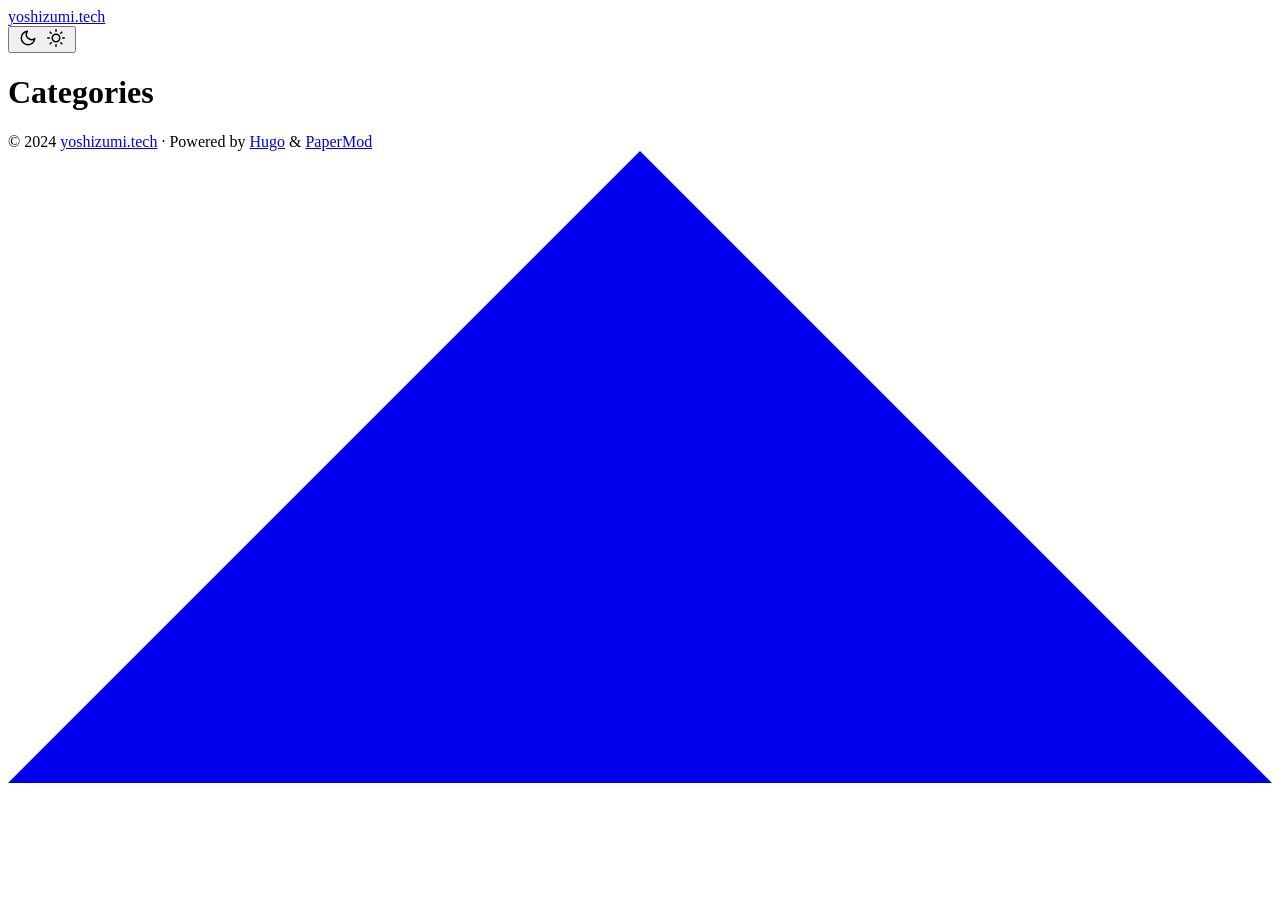
==== public/categories/index.html @ 85abd29f "change" ====
<!DOCTYPE html>
<html lang="en" dir="auto">

<head><meta charset="utf-8">
<meta http-equiv="X-UA-Compatible" content="IE=edge">
<meta name="viewport" content="width=device-width, initial-scale=1, shrink-to-fit=no">
<meta name="robots" content="index, follow">
<title>Categories | yoshizumi.tech</title>
<meta name="keywords" content="">
<meta name="description" content="">
<meta name="author" content="">
<link rel="canonical" href="https://yoshizumi.tech/categories/">
<link crossorigin="anonymous" href="/assets/css/stylesheet.fc220c15db4aef0318bbf30adc45d33d4d7c88deff3238b23eb255afdc472ca6.css" integrity="sha256-/CIMFdtK7wMYu/MK3EXTPU18iN7/MjiyPrJVr9xHLKY=" rel="preload stylesheet" as="style">
<link rel="icon" href="https://yoshizumi.tech/favicon.ico">
<link rel="icon" type="image/png" sizes="16x16" href="https://yoshizumi.tech/favicon-16x16.png">
<link rel="icon" type="image/png" sizes="32x32" href="https://yoshizumi.tech/favicon-32x32.png">
<link rel="apple-touch-icon" href="https://yoshizumi.tech/apple-touch-icon.png">
<link rel="mask-icon" href="https://yoshizumi.tech/safari-pinned-tab.svg">
<meta name="theme-color" content="#2e2e33">
<meta name="msapplication-TileColor" content="#2e2e33">
<link rel="alternate" type="application/rss+xml" href="https://yoshizumi.tech/categories/index.xml">
<link rel="alternate" hreflang="en" href="https://yoshizumi.tech/categories/">
<noscript>
    <style>
        #theme-toggle,
        .top-link {
            display: none;
        }

    </style>
    <style>
        @media (prefers-color-scheme: dark) {
            :root {
                --theme: rgb(29, 30, 32);
                --entry: rgb(46, 46, 51);
                --primary: rgb(218, 218, 219);
                --secondary: rgb(155, 156, 157);
                --tertiary: rgb(65, 66, 68);
                --content: rgb(196, 196, 197);
                --code-block-bg: rgb(46, 46, 51);
                --code-bg: rgb(55, 56, 62);
                --border: rgb(51, 51, 51);
            }

            .list {
                background: var(--theme);
            }

            .list:not(.dark)::-webkit-scrollbar-track {
                background: 0 0;
            }

            .list:not(.dark)::-webkit-scrollbar-thumb {
                border-color: var(--theme);
            }
        }

    </style>
</noscript><meta property="og:title" content="Categories" />
<meta property="og:description" content="" />
<meta property="og:type" content="website" />
<meta property="og:url" content="https://yoshizumi.tech/categories/" />

<meta name="twitter:card" content="summary"/>
<meta name="twitter:title" content="Categories"/>
<meta name="twitter:description" content=""/>

</head>

<body class="list" id="top">
<script>
    if (localStorage.getItem("pref-theme") === "dark") {
        document.body.classList.add('dark');
    } else if (localStorage.getItem("pref-theme") === "light") {
        document.body.classList.remove('dark')
    } else if (window.matchMedia('(prefers-color-scheme: dark)').matches) {
        document.body.classList.add('dark');
    }

</script>

<header class="header">
    <nav class="nav">
        <div class="logo">
            <a href="https://yoshizumi.tech/" accesskey="h" title="yoshizumi.tech (Alt + H)">yoshizumi.tech</a>
            <div class="logo-switches">
                <button id="theme-toggle" accesskey="t" title="(Alt + T)">
                    <svg id="moon" xmlns="http://www.w3.org/2000/svg" width="24" height="18" viewBox="0 0 24 24"
                        fill="none" stroke="currentColor" stroke-width="2" stroke-linecap="round"
                        stroke-linejoin="round">
                        <path d="M21 12.79A9 9 0 1 1 11.21 3 7 7 0 0 0 21 12.79z"></path>
                    </svg>
                    <svg id="sun" xmlns="http://www.w3.org/2000/svg" width="24" height="18" viewBox="0 0 24 24"
                        fill="none" stroke="currentColor" stroke-width="2" stroke-linecap="round"
                        stroke-linejoin="round">
                        <circle cx="12" cy="12" r="5"></circle>
                        <line x1="12" y1="1" x2="12" y2="3"></line>
                        <line x1="12" y1="21" x2="12" y2="23"></line>
                        <line x1="4.22" y1="4.22" x2="5.64" y2="5.64"></line>
                        <line x1="18.36" y1="18.36" x2="19.78" y2="19.78"></line>
                        <line x1="1" y1="12" x2="3" y2="12"></line>
                        <line x1="21" y1="12" x2="23" y2="12"></line>
                        <line x1="4.22" y1="19.78" x2="5.64" y2="18.36"></line>
                        <line x1="18.36" y1="5.64" x2="19.78" y2="4.22"></line>
                    </svg>
                </button>
            </div>
        </div>
        <ul id="menu">
        </ul>
    </nav>
</header>
<main class="main">
<header class="page-header">
    <h1>Categories</h1>
</header>

<ul class="terms-tags">
</ul>
    </main>
    
<footer class="footer">
        <span>&copy; 2024 <a href="https://yoshizumi.tech/">yoshizumi.tech</a></span> · 

    <span>
        Powered by
        <a href="https://gohugo.io/" rel="noopener noreferrer" target="_blank">Hugo</a> &
        <a href="https://github.com/adityatelange/hugo-PaperMod/" rel="noopener" target="_blank">PaperMod</a>
    </span>
</footer>
<a href="#top" aria-label="go to top" title="Go to Top (Alt + G)" class="top-link" id="top-link" accesskey="g">
    <svg xmlns="http://www.w3.org/2000/svg" viewBox="0 0 12 6" fill="currentColor">
        <path d="M12 6H0l6-6z" />
    </svg>
</a>

<script>
    let menu = document.getElementById('menu')
    if (menu) {
        menu.scrollLeft = localStorage.getItem("menu-scroll-position");
        menu.onscroll = function () {
            localStorage.setItem("menu-scroll-position", menu.scrollLeft);
        }
    }

    document.querySelectorAll('a[href^="#"]').forEach(anchor => {
        anchor.addEventListener("click", function (e) {
            e.preventDefault();
            var id = this.getAttribute("href").substr(1);
            if (!window.matchMedia('(prefers-reduced-motion: reduce)').matches) {
                document.querySelector(`[id='${decodeURIComponent(id)}']`).scrollIntoView({
                    behavior: "smooth"
                });
            } else {
                document.querySelector(`[id='${decodeURIComponent(id)}']`).scrollIntoView();
            }
            if (id === "top") {
                history.replaceState(null, null, " ");
            } else {
                history.pushState(null, null, `#${id}`);
            }
        });
    });

</script>
<script>
    var mybutton = document.getElementById("top-link");
    window.onscroll = function () {
        if (document.body.scrollTop > 800 || document.documentElement.scrollTop > 800) {
            mybutton.style.visibility = "visible";
            mybutton.style.opacity = "1";
        } else {
            mybutton.style.visibility = "hidden";
            mybutton.style.opacity = "0";
        }
    };

</script>
<script>
    document.getElementById("theme-toggle").addEventListener("click", () => {
        if (document.body.className.includes("dark")) {
            document.body.classList.remove('dark');
            localStorage.setItem("pref-theme", 'light');
        } else {
            document.body.classList.add('dark');
            localStorage.setItem("pref-theme", 'dark');
        }
    })

</script>
</body>

</html>
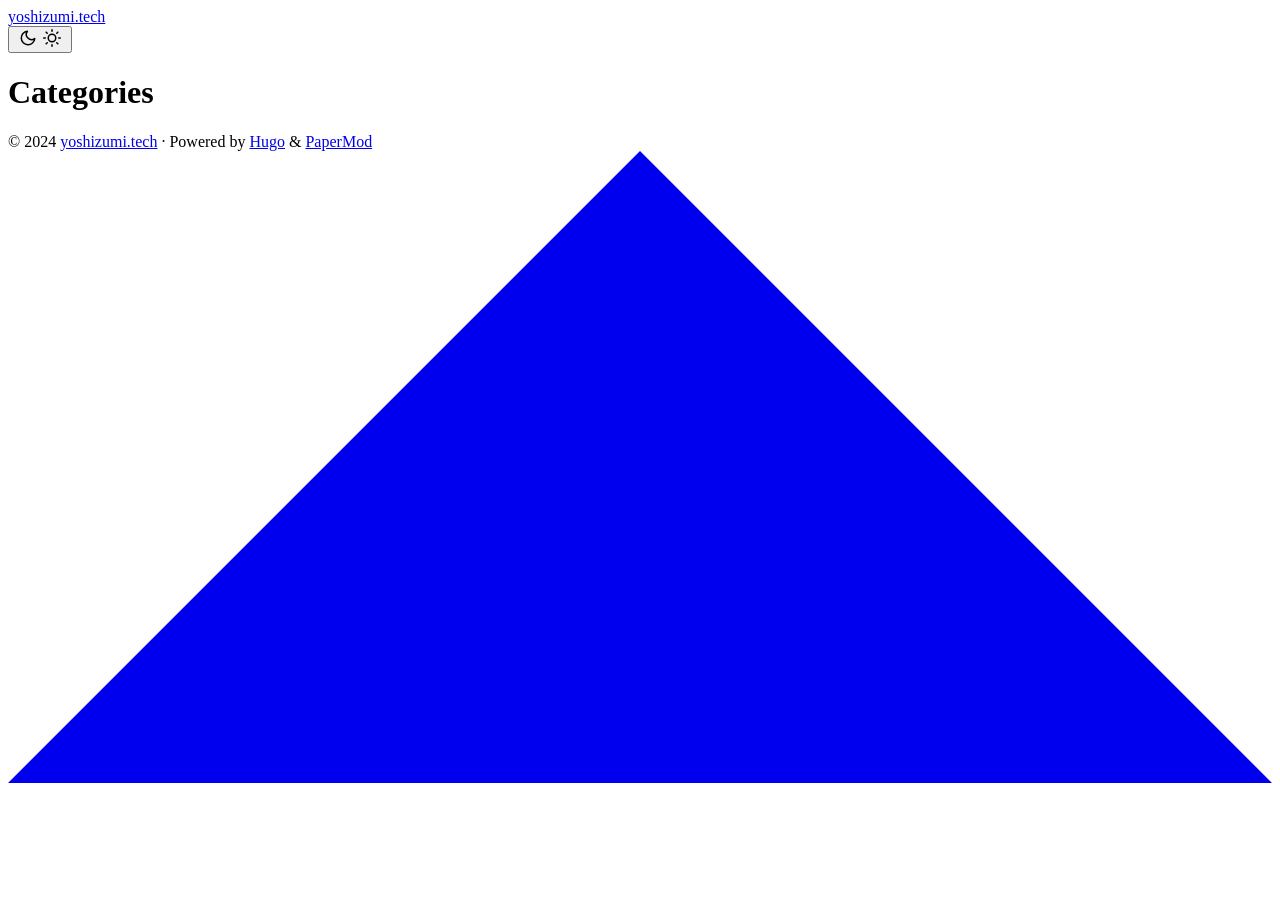
==== commit 4e352e81: "change" ====
--- a/public/categories/index.html
+++ b/public/categories/index.html
@@ -1,193 +1,6 @@
-<!DOCTYPE html>
-<html lang="en" dir="auto">
-
-<head><meta charset="utf-8">
-<meta http-equiv="X-UA-Compatible" content="IE=edge">
-<meta name="viewport" content="width=device-width, initial-scale=1, shrink-to-fit=no">
-<meta name="robots" content="index, follow">
-<title>Categories | yoshizumi.tech</title>
-<meta name="keywords" content="">
-<meta name="description" content="">
-<meta name="author" content="">
-<link rel="canonical" href="https://yoshizumi.tech/categories/">
-<link crossorigin="anonymous" href="/assets/css/stylesheet.fc220c15db4aef0318bbf30adc45d33d4d7c88deff3238b23eb255afdc472ca6.css" integrity="sha256-/CIMFdtK7wMYu/MK3EXTPU18iN7/MjiyPrJVr9xHLKY=" rel="preload stylesheet" as="style">
-<link rel="icon" href="https://yoshizumi.tech/favicon.ico">
-<link rel="icon" type="image/png" sizes="16x16" href="https://yoshizumi.tech/favicon-16x16.png">
-<link rel="icon" type="image/png" sizes="32x32" href="https://yoshizumi.tech/favicon-32x32.png">
-<link rel="apple-touch-icon" href="https://yoshizumi.tech/apple-touch-icon.png">
-<link rel="mask-icon" href="https://yoshizumi.tech/safari-pinned-tab.svg">
-<meta name="theme-color" content="#2e2e33">
-<meta name="msapplication-TileColor" content="#2e2e33">
-<link rel="alternate" type="application/rss+xml" href="https://yoshizumi.tech/categories/index.xml">
-<link rel="alternate" hreflang="en" href="https://yoshizumi.tech/categories/">
-<noscript>
-    <style>
-        #theme-toggle,
-        .top-link {
-            display: none;
-        }
-
-    </style>
-    <style>
-        @media (prefers-color-scheme: dark) {
-            :root {
-                --theme: rgb(29, 30, 32);
-                --entry: rgb(46, 46, 51);
-                --primary: rgb(218, 218, 219);
-                --secondary: rgb(155, 156, 157);
-                --tertiary: rgb(65, 66, 68);
-                --content: rgb(196, 196, 197);
-                --code-block-bg: rgb(46, 46, 51);
-                --code-bg: rgb(55, 56, 62);
-                --border: rgb(51, 51, 51);
-            }
-
-            .list {
-                background: var(--theme);
-            }
-
-            .list:not(.dark)::-webkit-scrollbar-track {
-                background: 0 0;
-            }
-
-            .list:not(.dark)::-webkit-scrollbar-thumb {
-                border-color: var(--theme);
-            }
-        }
-
-    </style>
-</noscript><meta property="og:title" content="Categories" />
-<meta property="og:description" content="" />
-<meta property="og:type" content="website" />
-<meta property="og:url" content="https://yoshizumi.tech/categories/" />
-
-<meta name="twitter:card" content="summary"/>
-<meta name="twitter:title" content="Categories"/>
-<meta name="twitter:description" content=""/>
-
-</head>
-
-<body class="list" id="top">
-<script>
-    if (localStorage.getItem("pref-theme") === "dark") {
-        document.body.classList.add('dark');
-    } else if (localStorage.getItem("pref-theme") === "light") {
-        document.body.classList.remove('dark')
-    } else if (window.matchMedia('(prefers-color-scheme: dark)').matches) {
-        document.body.classList.add('dark');
-    }
-
-</script>
-
-<header class="header">
-    <nav class="nav">
-        <div class="logo">
-            <a href="https://yoshizumi.tech/" accesskey="h" title="yoshizumi.tech (Alt + H)">yoshizumi.tech</a>
-            <div class="logo-switches">
-                <button id="theme-toggle" accesskey="t" title="(Alt + T)">
-                    <svg id="moon" xmlns="http://www.w3.org/2000/svg" width="24" height="18" viewBox="0 0 24 24"
-                        fill="none" stroke="currentColor" stroke-width="2" stroke-linecap="round"
-                        stroke-linejoin="round">
-                        <path d="M21 12.79A9 9 0 1 1 11.21 3 7 7 0 0 0 21 12.79z"></path>
-                    </svg>
-                    <svg id="sun" xmlns="http://www.w3.org/2000/svg" width="24" height="18" viewBox="0 0 24 24"
-                        fill="none" stroke="currentColor" stroke-width="2" stroke-linecap="round"
-                        stroke-linejoin="round">
-                        <circle cx="12" cy="12" r="5"></circle>
-                        <line x1="12" y1="1" x2="12" y2="3"></line>
-                        <line x1="12" y1="21" x2="12" y2="23"></line>
-                        <line x1="4.22" y1="4.22" x2="5.64" y2="5.64"></line>
-                        <line x1="18.36" y1="18.36" x2="19.78" y2="19.78"></line>
-                        <line x1="1" y1="12" x2="3" y2="12"></line>
-                        <line x1="21" y1="12" x2="23" y2="12"></line>
-                        <line x1="4.22" y1="19.78" x2="5.64" y2="18.36"></line>
-                        <line x1="18.36" y1="5.64" x2="19.78" y2="4.22"></line>
-                    </svg>
-                </button>
-            </div>
-        </div>
-        <ul id="menu">
-        </ul>
-    </nav>
-</header>
-<main class="main">
-<header class="page-header">
-    <h1>Categories</h1>
-</header>
-
-<ul class="terms-tags">
-</ul>
-    </main>
-    
-<footer class="footer">
-        <span>&copy; 2024 <a href="https://yoshizumi.tech/">yoshizumi.tech</a></span> · 
-
-    <span>
-        Powered by
-        <a href="https://gohugo.io/" rel="noopener noreferrer" target="_blank">Hugo</a> &
-        <a href="https://github.com/adityatelange/hugo-PaperMod/" rel="noopener" target="_blank">PaperMod</a>
-    </span>
-</footer>
-<a href="#top" aria-label="go to top" title="Go to Top (Alt + G)" class="top-link" id="top-link" accesskey="g">
-    <svg xmlns="http://www.w3.org/2000/svg" viewBox="0 0 12 6" fill="currentColor">
-        <path d="M12 6H0l6-6z" />
-    </svg>
-</a>
-
-<script>
-    let menu = document.getElementById('menu')
-    if (menu) {
-        menu.scrollLeft = localStorage.getItem("menu-scroll-position");
-        menu.onscroll = function () {
-            localStorage.setItem("menu-scroll-position", menu.scrollLeft);
-        }
-    }
-
-    document.querySelectorAll('a[href^="#"]').forEach(anchor => {
-        anchor.addEventListener("click", function (e) {
-            e.preventDefault();
-            var id = this.getAttribute("href").substr(1);
-            if (!window.matchMedia('(prefers-reduced-motion: reduce)').matches) {
-                document.querySelector(`[id='${decodeURIComponent(id)}']`).scrollIntoView({
-                    behavior: "smooth"
-                });
-            } else {
-                document.querySelector(`[id='${decodeURIComponent(id)}']`).scrollIntoView();
-            }
-            if (id === "top") {
-                history.replaceState(null, null, " ");
-            } else {
-                history.pushState(null, null, `#${id}`);
-            }
-        });
-    });
-
-</script>
-<script>
-    var mybutton = document.getElementById("top-link");
-    window.onscroll = function () {
-        if (document.body.scrollTop > 800 || document.documentElement.scrollTop > 800) {
-            mybutton.style.visibility = "visible";
-            mybutton.style.opacity = "1";
-        } else {
-            mybutton.style.visibility = "hidden";
-            mybutton.style.opacity = "0";
-        }
-    };
-
-</script>
-<script>
-    document.getElementById("theme-toggle").addEventListener("click", () => {
-        if (document.body.className.includes("dark")) {
-            document.body.classList.remove('dark');
-            localStorage.setItem("pref-theme", 'light');
-        } else {
-            document.body.classList.add('dark');
-            localStorage.setItem("pref-theme", 'dark');
-        }
-    })
-
-</script>
-</body>
-
-</html>
+<!doctype html><html lang=en dir=auto><head><meta charset=utf-8><meta http-equiv=X-UA-Compatible content="IE=edge"><meta name=viewport content="width=device-width,initial-scale=1,shrink-to-fit=no"><meta name=robots content="index, follow"><title>Categories | yoshizumi.tech</title>
+<meta name=keywords content><meta name=description content><meta name=author content><link rel=canonical href=https://yoshizumi.tech/categories/><link crossorigin=anonymous href=/assets/css/stylesheet.fc220c15db4aef0318bbf30adc45d33d4d7c88deff3238b23eb255afdc472ca6.css integrity="sha256-/CIMFdtK7wMYu/MK3EXTPU18iN7/MjiyPrJVr9xHLKY=" rel="preload stylesheet" as=style><link rel=icon href=https://yoshizumi.tech/favicon.ico><link rel=icon type=image/png sizes=16x16 href=https://yoshizumi.tech/favicon-16x16.png><link rel=icon type=image/png sizes=32x32 href=https://yoshizumi.tech/favicon-32x32.png><link rel=apple-touch-icon href=https://yoshizumi.tech/apple-touch-icon.png><link rel=mask-icon href=https://yoshizumi.tech/safari-pinned-tab.svg><meta name=theme-color content="#2e2e33"><meta name=msapplication-TileColor content="#2e2e33"><link rel=alternate type=application/rss+xml href=https://yoshizumi.tech/categories/index.xml><link rel=alternate hreflang=en href=https://yoshizumi.tech/categories/><noscript><style>#theme-toggle,.top-link{display:none}</style><style>@media(prefers-color-scheme:dark){:root{--theme:rgb(29, 30, 32);--entry:rgb(46, 46, 51);--primary:rgb(218, 218, 219);--secondary:rgb(155, 156, 157);--tertiary:rgb(65, 66, 68);--content:rgb(196, 196, 197);--code-block-bg:rgb(46, 46, 51);--code-bg:rgb(55, 56, 62);--border:rgb(51, 51, 51)}.list{background:var(--theme)}.list:not(.dark)::-webkit-scrollbar-track{background:0 0}.list:not(.dark)::-webkit-scrollbar-thumb{border-color:var(--theme)}}</style></noscript><meta property="og:title" content="Categories"><meta property="og:description" content><meta property="og:type" content="website"><meta property="og:url" content="https://yoshizumi.tech/categories/"><meta name=twitter:card content="summary"><meta name=twitter:title content="Categories"><meta name=twitter:description content></head><body class=list id=top><script>localStorage.getItem("pref-theme")==="dark"?document.body.classList.add("dark"):localStorage.getItem("pref-theme")==="light"?document.body.classList.remove("dark"):window.matchMedia("(prefers-color-scheme: dark)").matches&&document.body.classList.add("dark")</script><header class=header><nav class=nav><div class=logo><a href=https://yoshizumi.tech/ accesskey=h title="yoshizumi.tech (Alt + H)">yoshizumi.tech</a><div class=logo-switches><button id=theme-toggle accesskey=t title="(Alt + T)"><svg id="moon" width="24" height="18" viewBox="0 0 24 24" fill="none" stroke="currentcolor" stroke-width="2" stroke-linecap="round" stroke-linejoin="round"><path d="M21 12.79A9 9 0 1111.21 3 7 7 0 0021 12.79z"/></svg><svg id="sun" width="24" height="18" viewBox="0 0 24 24" fill="none" stroke="currentcolor" stroke-width="2" stroke-linecap="round" stroke-linejoin="round"><circle cx="12" cy="12" r="5"/><line x1="12" y1="1" x2="12" y2="3"/><line x1="12" y1="21" x2="12" y2="23"/><line x1="4.22" y1="4.22" x2="5.64" y2="5.64"/><line x1="18.36" y1="18.36" x2="19.78" y2="19.78"/><line x1="1" y1="12" x2="3" y2="12"/><line x1="21" y1="12" x2="23" y2="12"/><line x1="4.22" y1="19.78" x2="5.64" y2="18.36"/><line x1="18.36" y1="5.64" x2="19.78" y2="4.22"/></svg></button></div></div><ul id=menu></ul></nav></header><main class=main><header class=page-header><h1>Categories</h1></header><ul class=terms-tags></ul></main><footer class=footer><span>&copy; 2024 <a href=https://yoshizumi.tech/>yoshizumi.tech</a></span> ·
+<span>Powered by
+<a href=https://gohugo.io/ rel="noopener noreferrer" target=_blank>Hugo</a> &
+        <a href=https://github.com/adityatelange/hugo-PaperMod/ rel=noopener target=_blank>PaperMod</a></span></footer><a href=#top aria-label="go to top" title="Go to Top (Alt + G)" class=top-link id=top-link accesskey=g><svg viewBox="0 0 12 6" fill="currentcolor"><path d="M12 6H0l6-6z"/></svg>
+</a><script>let menu=document.getElementById("menu");menu&&(menu.scrollLeft=localStorage.getItem("menu-scroll-position"),menu.onscroll=function(){localStorage.setItem("menu-scroll-position",menu.scrollLeft)}),document.querySelectorAll('a[href^="#"]').forEach(e=>{e.addEventListener("click",function(e){e.preventDefault();var t=this.getAttribute("href").substr(1);window.matchMedia("(prefers-reduced-motion: reduce)").matches?document.querySelector(`[id='${decodeURIComponent(t)}']`).scrollIntoView():document.querySelector(`[id='${decodeURIComponent(t)}']`).scrollIntoView({behavior:"smooth"}),t==="top"?history.replaceState(null,null," "):history.pushState(null,null,`#${t}`)})})</script><script>var mybutton=document.getElementById("top-link");window.onscroll=function(){document.body.scrollTop>800||document.documentElement.scrollTop>800?(mybutton.style.visibility="visible",mybutton.style.opacity="1"):(mybutton.style.visibility="hidden",mybutton.style.opacity="0")}</script><script>document.getElementById("theme-toggle").addEventListener("click",()=>{document.body.className.includes("dark")?(document.body.classList.remove("dark"),localStorage.setItem("pref-theme","light")):(document.body.classList.add("dark"),localStorage.setItem("pref-theme","dark"))})</script></body></html>
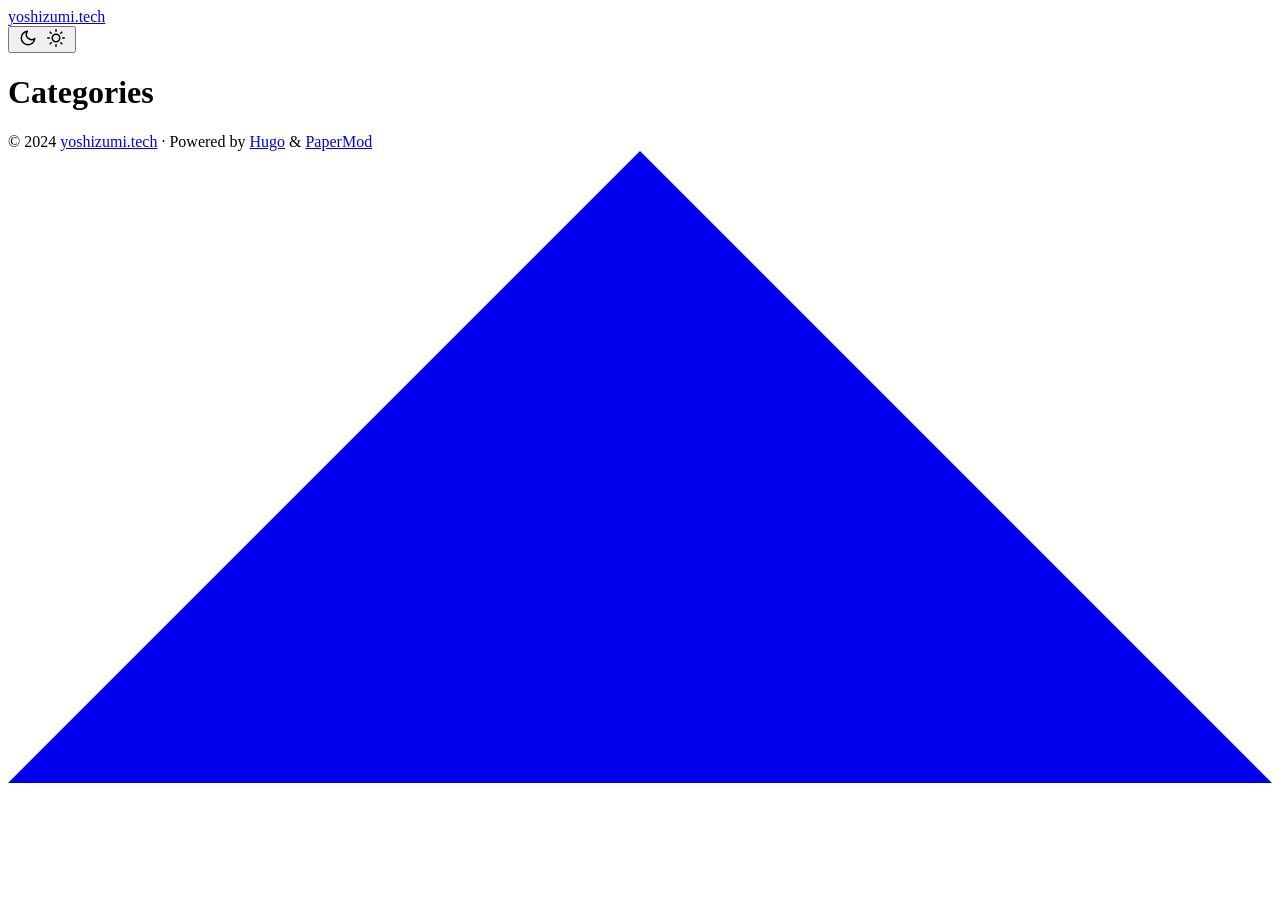
==== commit 03afd843: "change" ====
--- a/public/categories/index.html
+++ b/public/categories/index.html
@@ -1,6 +1,193 @@
-<!doctype html><html lang=en dir=auto><head><meta charset=utf-8><meta http-equiv=X-UA-Compatible content="IE=edge"><meta name=viewport content="width=device-width,initial-scale=1,shrink-to-fit=no"><meta name=robots content="index, follow"><title>Categories | yoshizumi.tech</title>
-<meta name=keywords content><meta name=description content><meta name=author content><link rel=canonical href=https://yoshizumi.tech/categories/><link crossorigin=anonymous href=/assets/css/stylesheet.fc220c15db4aef0318bbf30adc45d33d4d7c88deff3238b23eb255afdc472ca6.css integrity="sha256-/CIMFdtK7wMYu/MK3EXTPU18iN7/MjiyPrJVr9xHLKY=" rel="preload stylesheet" as=style><link rel=icon href=https://yoshizumi.tech/favicon.ico><link rel=icon type=image/png sizes=16x16 href=https://yoshizumi.tech/favicon-16x16.png><link rel=icon type=image/png sizes=32x32 href=https://yoshizumi.tech/favicon-32x32.png><link rel=apple-touch-icon href=https://yoshizumi.tech/apple-touch-icon.png><link rel=mask-icon href=https://yoshizumi.tech/safari-pinned-tab.svg><meta name=theme-color content="#2e2e33"><meta name=msapplication-TileColor content="#2e2e33"><link rel=alternate type=application/rss+xml href=https://yoshizumi.tech/categories/index.xml><link rel=alternate hreflang=en href=https://yoshizumi.tech/categories/><noscript><style>#theme-toggle,.top-link{display:none}</style><style>@media(prefers-color-scheme:dark){:root{--theme:rgb(29, 30, 32);--entry:rgb(46, 46, 51);--primary:rgb(218, 218, 219);--secondary:rgb(155, 156, 157);--tertiary:rgb(65, 66, 68);--content:rgb(196, 196, 197);--code-block-bg:rgb(46, 46, 51);--code-bg:rgb(55, 56, 62);--border:rgb(51, 51, 51)}.list{background:var(--theme)}.list:not(.dark)::-webkit-scrollbar-track{background:0 0}.list:not(.dark)::-webkit-scrollbar-thumb{border-color:var(--theme)}}</style></noscript><meta property="og:title" content="Categories"><meta property="og:description" content><meta property="og:type" content="website"><meta property="og:url" content="https://yoshizumi.tech/categories/"><meta name=twitter:card content="summary"><meta name=twitter:title content="Categories"><meta name=twitter:description content></head><body class=list id=top><script>localStorage.getItem("pref-theme")==="dark"?document.body.classList.add("dark"):localStorage.getItem("pref-theme")==="light"?document.body.classList.remove("dark"):window.matchMedia("(prefers-color-scheme: dark)").matches&&document.body.classList.add("dark")</script><header class=header><nav class=nav><div class=logo><a href=https://yoshizumi.tech/ accesskey=h title="yoshizumi.tech (Alt + H)">yoshizumi.tech</a><div class=logo-switches><button id=theme-toggle accesskey=t title="(Alt + T)"><svg id="moon" width="24" height="18" viewBox="0 0 24 24" fill="none" stroke="currentcolor" stroke-width="2" stroke-linecap="round" stroke-linejoin="round"><path d="M21 12.79A9 9 0 1111.21 3 7 7 0 0021 12.79z"/></svg><svg id="sun" width="24" height="18" viewBox="0 0 24 24" fill="none" stroke="currentcolor" stroke-width="2" stroke-linecap="round" stroke-linejoin="round"><circle cx="12" cy="12" r="5"/><line x1="12" y1="1" x2="12" y2="3"/><line x1="12" y1="21" x2="12" y2="23"/><line x1="4.22" y1="4.22" x2="5.64" y2="5.64"/><line x1="18.36" y1="18.36" x2="19.78" y2="19.78"/><line x1="1" y1="12" x2="3" y2="12"/><line x1="21" y1="12" x2="23" y2="12"/><line x1="4.22" y1="19.78" x2="5.64" y2="18.36"/><line x1="18.36" y1="5.64" x2="19.78" y2="4.22"/></svg></button></div></div><ul id=menu></ul></nav></header><main class=main><header class=page-header><h1>Categories</h1></header><ul class=terms-tags></ul></main><footer class=footer><span>&copy; 2024 <a href=https://yoshizumi.tech/>yoshizumi.tech</a></span> ·
-<span>Powered by
-<a href=https://gohugo.io/ rel="noopener noreferrer" target=_blank>Hugo</a> &
-        <a href=https://github.com/adityatelange/hugo-PaperMod/ rel=noopener target=_blank>PaperMod</a></span></footer><a href=#top aria-label="go to top" title="Go to Top (Alt + G)" class=top-link id=top-link accesskey=g><svg viewBox="0 0 12 6" fill="currentcolor"><path d="M12 6H0l6-6z"/></svg>
-</a><script>let menu=document.getElementById("menu");menu&&(menu.scrollLeft=localStorage.getItem("menu-scroll-position"),menu.onscroll=function(){localStorage.setItem("menu-scroll-position",menu.scrollLeft)}),document.querySelectorAll('a[href^="#"]').forEach(e=>{e.addEventListener("click",function(e){e.preventDefault();var t=this.getAttribute("href").substr(1);window.matchMedia("(prefers-reduced-motion: reduce)").matches?document.querySelector(`[id='${decodeURIComponent(t)}']`).scrollIntoView():document.querySelector(`[id='${decodeURIComponent(t)}']`).scrollIntoView({behavior:"smooth"}),t==="top"?history.replaceState(null,null," "):history.pushState(null,null,`#${t}`)})})</script><script>var mybutton=document.getElementById("top-link");window.onscroll=function(){document.body.scrollTop>800||document.documentElement.scrollTop>800?(mybutton.style.visibility="visible",mybutton.style.opacity="1"):(mybutton.style.visibility="hidden",mybutton.style.opacity="0")}</script><script>document.getElementById("theme-toggle").addEventListener("click",()=>{document.body.className.includes("dark")?(document.body.classList.remove("dark"),localStorage.setItem("pref-theme","light")):(document.body.classList.add("dark"),localStorage.setItem("pref-theme","dark"))})</script></body></html>+<!DOCTYPE html>
+<html lang="en" dir="auto">
+
+<head><meta charset="utf-8">
+<meta http-equiv="X-UA-Compatible" content="IE=edge">
+<meta name="viewport" content="width=device-width, initial-scale=1, shrink-to-fit=no">
+<meta name="robots" content="index, follow">
+<title>Categories | yoshizumi.tech</title>
+<meta name="keywords" content="">
+<meta name="description" content="">
+<meta name="author" content="">
+<link rel="canonical" href="https://yoshizumi.tech/categories/">
+<link crossorigin="anonymous" href="/assets/css/stylesheet.fc220c15db4aef0318bbf30adc45d33d4d7c88deff3238b23eb255afdc472ca6.css" integrity="sha256-/CIMFdtK7wMYu/MK3EXTPU18iN7/MjiyPrJVr9xHLKY=" rel="preload stylesheet" as="style">
+<link rel="icon" href="https://yoshizumi.tech/favicon.ico">
+<link rel="icon" type="image/png" sizes="16x16" href="https://yoshizumi.tech/favicon-16x16.png">
+<link rel="icon" type="image/png" sizes="32x32" href="https://yoshizumi.tech/favicon-32x32.png">
+<link rel="apple-touch-icon" href="https://yoshizumi.tech/apple-touch-icon.png">
+<link rel="mask-icon" href="https://yoshizumi.tech/safari-pinned-tab.svg">
+<meta name="theme-color" content="#2e2e33">
+<meta name="msapplication-TileColor" content="#2e2e33">
+<link rel="alternate" type="application/rss+xml" href="https://yoshizumi.tech/categories/index.xml">
+<link rel="alternate" hreflang="en" href="https://yoshizumi.tech/categories/">
+<noscript>
+    <style>
+        #theme-toggle,
+        .top-link {
+            display: none;
+        }
+
+    </style>
+    <style>
+        @media (prefers-color-scheme: dark) {
+            :root {
+                --theme: rgb(29, 30, 32);
+                --entry: rgb(46, 46, 51);
+                --primary: rgb(218, 218, 219);
+                --secondary: rgb(155, 156, 157);
+                --tertiary: rgb(65, 66, 68);
+                --content: rgb(196, 196, 197);
+                --code-block-bg: rgb(46, 46, 51);
+                --code-bg: rgb(55, 56, 62);
+                --border: rgb(51, 51, 51);
+            }
+
+            .list {
+                background: var(--theme);
+            }
+
+            .list:not(.dark)::-webkit-scrollbar-track {
+                background: 0 0;
+            }
+
+            .list:not(.dark)::-webkit-scrollbar-thumb {
+                border-color: var(--theme);
+            }
+        }
+
+    </style>
+</noscript><meta property="og:title" content="Categories" />
+<meta property="og:description" content="" />
+<meta property="og:type" content="website" />
+<meta property="og:url" content="https://yoshizumi.tech/categories/" />
+
+<meta name="twitter:card" content="summary"/>
+<meta name="twitter:title" content="Categories"/>
+<meta name="twitter:description" content=""/>
+
+</head>
+
+<body class="list" id="top">
+<script>
+    if (localStorage.getItem("pref-theme") === "dark") {
+        document.body.classList.add('dark');
+    } else if (localStorage.getItem("pref-theme") === "light") {
+        document.body.classList.remove('dark')
+    } else if (window.matchMedia('(prefers-color-scheme: dark)').matches) {
+        document.body.classList.add('dark');
+    }
+
+</script>
+
+<header class="header">
+    <nav class="nav">
+        <div class="logo">
+            <a href="https://yoshizumi.tech/" accesskey="h" title="yoshizumi.tech (Alt + H)">yoshizumi.tech</a>
+            <div class="logo-switches">
+                <button id="theme-toggle" accesskey="t" title="(Alt + T)">
+                    <svg id="moon" xmlns="http://www.w3.org/2000/svg" width="24" height="18" viewBox="0 0 24 24"
+                        fill="none" stroke="currentColor" stroke-width="2" stroke-linecap="round"
+                        stroke-linejoin="round">
+                        <path d="M21 12.79A9 9 0 1 1 11.21 3 7 7 0 0 0 21 12.79z"></path>
+                    </svg>
+                    <svg id="sun" xmlns="http://www.w3.org/2000/svg" width="24" height="18" viewBox="0 0 24 24"
+                        fill="none" stroke="currentColor" stroke-width="2" stroke-linecap="round"
+                        stroke-linejoin="round">
+                        <circle cx="12" cy="12" r="5"></circle>
+                        <line x1="12" y1="1" x2="12" y2="3"></line>
+                        <line x1="12" y1="21" x2="12" y2="23"></line>
+                        <line x1="4.22" y1="4.22" x2="5.64" y2="5.64"></line>
+                        <line x1="18.36" y1="18.36" x2="19.78" y2="19.78"></line>
+                        <line x1="1" y1="12" x2="3" y2="12"></line>
+                        <line x1="21" y1="12" x2="23" y2="12"></line>
+                        <line x1="4.22" y1="19.78" x2="5.64" y2="18.36"></line>
+                        <line x1="18.36" y1="5.64" x2="19.78" y2="4.22"></line>
+                    </svg>
+                </button>
+            </div>
+        </div>
+        <ul id="menu">
+        </ul>
+    </nav>
+</header>
+<main class="main">
+<header class="page-header">
+    <h1>Categories</h1>
+</header>
+
+<ul class="terms-tags">
+</ul>
+    </main>
+    
+<footer class="footer">
+        <span>&copy; 2024 <a href="https://yoshizumi.tech/">yoshizumi.tech</a></span> · 
+
+    <span>
+        Powered by
+        <a href="https://gohugo.io/" rel="noopener noreferrer" target="_blank">Hugo</a> &
+        <a href="https://github.com/adityatelange/hugo-PaperMod/" rel="noopener" target="_blank">PaperMod</a>
+    </span>
+</footer>
+<a href="#top" aria-label="go to top" title="Go to Top (Alt + G)" class="top-link" id="top-link" accesskey="g">
+    <svg xmlns="http://www.w3.org/2000/svg" viewBox="0 0 12 6" fill="currentColor">
+        <path d="M12 6H0l6-6z" />
+    </svg>
+</a>
+
+<script>
+    let menu = document.getElementById('menu')
+    if (menu) {
+        menu.scrollLeft = localStorage.getItem("menu-scroll-position");
+        menu.onscroll = function () {
+            localStorage.setItem("menu-scroll-position", menu.scrollLeft);
+        }
+    }
+
+    document.querySelectorAll('a[href^="#"]').forEach(anchor => {
+        anchor.addEventListener("click", function (e) {
+            e.preventDefault();
+            var id = this.getAttribute("href").substr(1);
+            if (!window.matchMedia('(prefers-reduced-motion: reduce)').matches) {
+                document.querySelector(`[id='${decodeURIComponent(id)}']`).scrollIntoView({
+                    behavior: "smooth"
+                });
+            } else {
+                document.querySelector(`[id='${decodeURIComponent(id)}']`).scrollIntoView();
+            }
+            if (id === "top") {
+                history.replaceState(null, null, " ");
+            } else {
+                history.pushState(null, null, `#${id}`);
+            }
+        });
+    });
+
+</script>
+<script>
+    var mybutton = document.getElementById("top-link");
+    window.onscroll = function () {
+        if (document.body.scrollTop > 800 || document.documentElement.scrollTop > 800) {
+            mybutton.style.visibility = "visible";
+            mybutton.style.opacity = "1";
+        } else {
+            mybutton.style.visibility = "hidden";
+            mybutton.style.opacity = "0";
+        }
+    };
+
+</script>
+<script>
+    document.getElementById("theme-toggle").addEventListener("click", () => {
+        if (document.body.className.includes("dark")) {
+            document.body.classList.remove('dark');
+            localStorage.setItem("pref-theme", 'light');
+        } else {
+            document.body.classList.add('dark');
+            localStorage.setItem("pref-theme", 'dark');
+        }
+    })
+
+</script>
+</body>
+
+</html>
